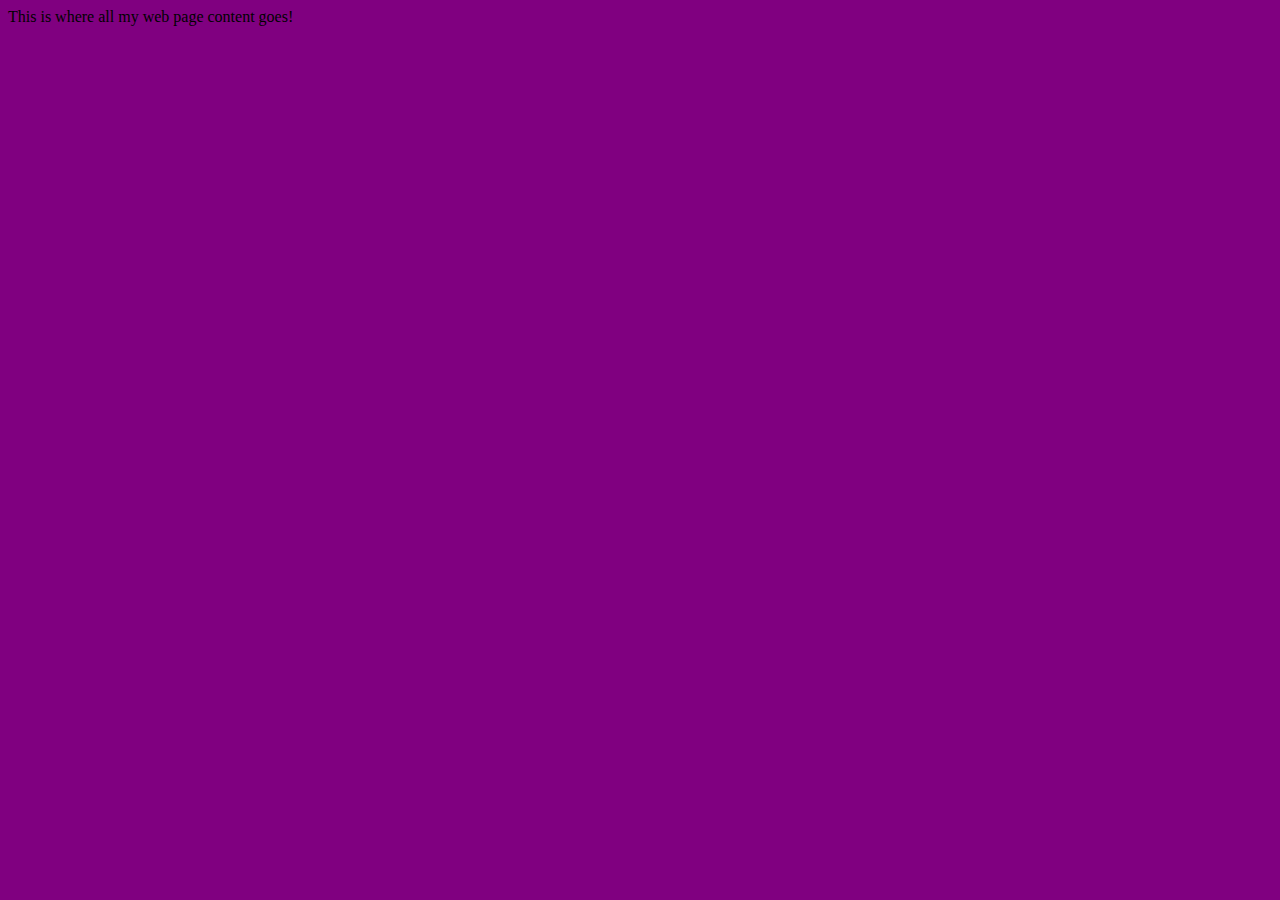
==== index_style.html @ 203424c1 "added basic files" ====
<!doctype html>
<html>
  <head>
    <title>My Page Title</title>
    <!-- link my stylesheets here -->
    <link href="./style.css" rel="stylesheet" type="text/css" />
    <script src="hello.js"></script>
    <style>
      body {
        background: purple;
      }
    </style>
  </head>
  <body>
    <script>
      hello();
    </script>
    This is where all my web page content goes!
  </body>
</html>
---- style.css ----
body {
  background: pink;
}

h1 {
  background: lightblue;
}

#paragraph {
  text-align: center;
  color: red;
}
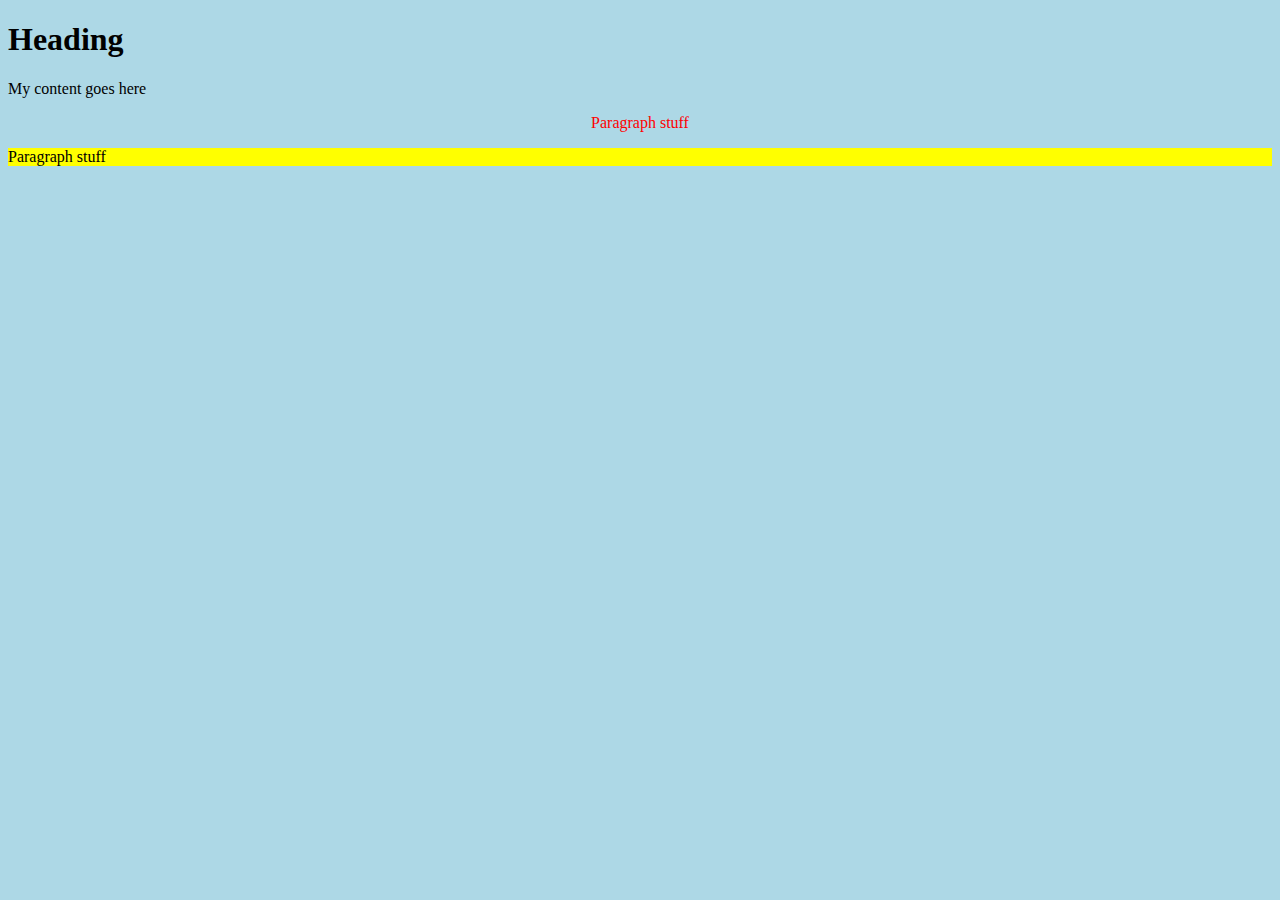
==== commit a371ff22: "added more files" ====
--- a/index_style.html
+++ b/index_style.html
@@ -4,10 +4,9 @@
     <title>My Page Title</title>
     <!-- link my stylesheets here -->
     <link href="./style.css" rel="stylesheet" type="text/css" />
-    <script src="hello.js"></script>
     <style>
       body {
-        background: purple;
+        background: lightblue;
       }
     </style>
   </head>
@@ -15,6 +14,9 @@
     <script>
       hello();
     </script>
-    This is where all my web page content goes!
+    <h1>Heading</h1>
+    <p>My content goes here</p>
+    <p id="myParagraph">Paragraph stuff</p>
+    <p id="mySecondParagraph" class="paragraph">Paragraph stuff</p>
   </body>
 </html>
--- a/style.css
+++ b/style.css
@@ -6,7 +6,20 @@
   background: lightblue;
 }
 
-#paragraph {
+#myParagraph {
   text-align: center;
   color: red;
-}+}
+
+#myButton {
+  color: deeppink;
+}
+
+.buttonStyle {
+  color: green;
+  background: purple;
+}
+
+.paragraph {
+  background: yellow;
+}
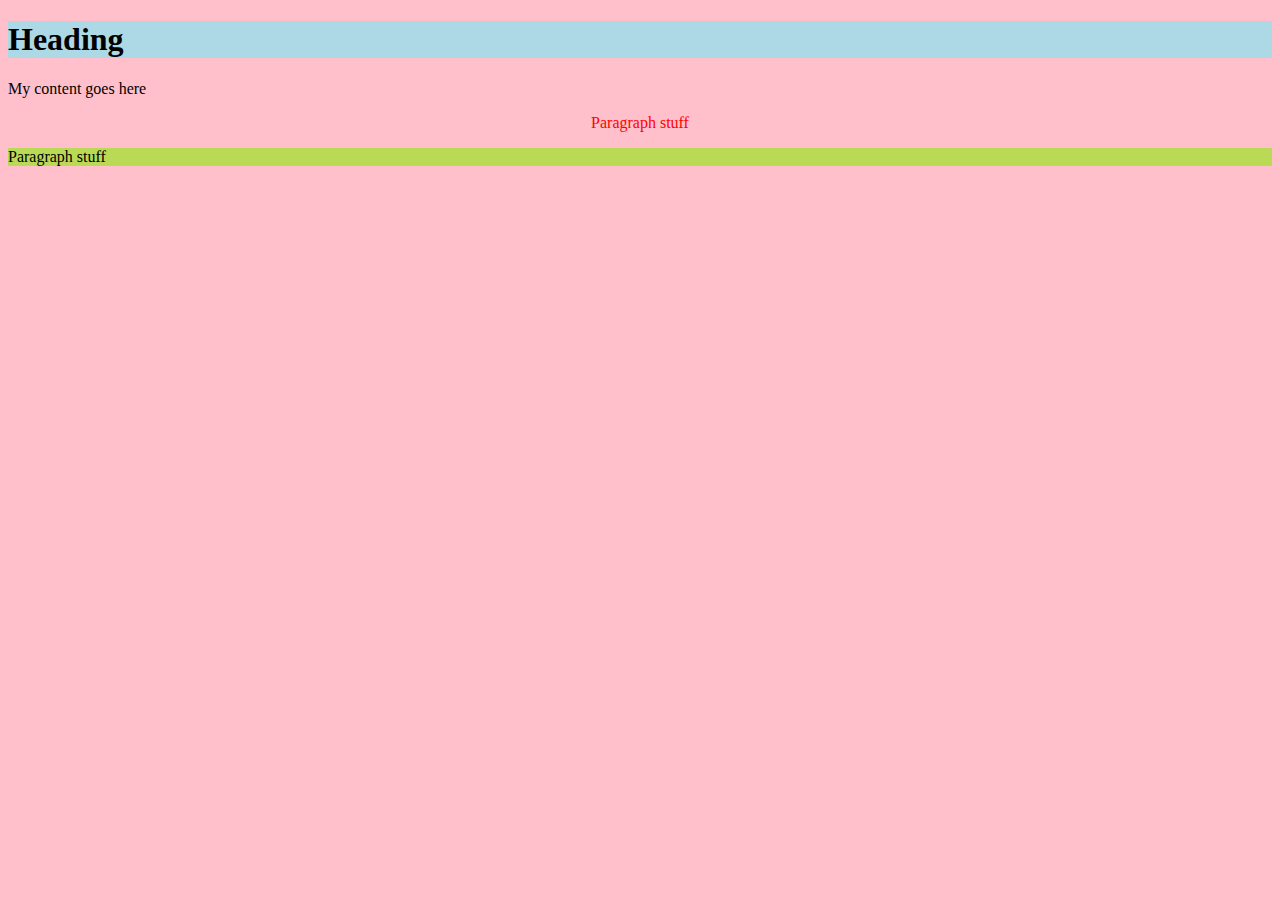
==== commit 752fba93: "updated styling" ====
--- a/index_style.html
+++ b/index_style.html
@@ -3,17 +3,14 @@
   <head>
     <title>My Page Title</title>
     <!-- link my stylesheets here -->
-    <link href="./style.css" rel="stylesheet" type="text/css" />
     <style>
       body {
         background: lightblue;
       }
     </style>
+    <link href="./style.css" rel="stylesheet" type="text/css" />
   </head>
   <body>
-    <script>
-      hello();
-    </script>
     <h1>Heading</h1>
     <p>My content goes here</p>
     <p id="myParagraph">Paragraph stuff</p>
--- a/style.css
+++ b/style.css
@@ -12,7 +12,10 @@
 }
 
 #myButton {
-  color: deeppink;
+  color: lightgreen;
+  background: blue;
+  width: 100%;
+  height: 100px;
 }
 
 .buttonStyle {
@@ -23,3 +26,7 @@
 .paragraph {
   background: yellow;
 }
+
+#mySecondParagraph {
+  background: #bada55;
+}
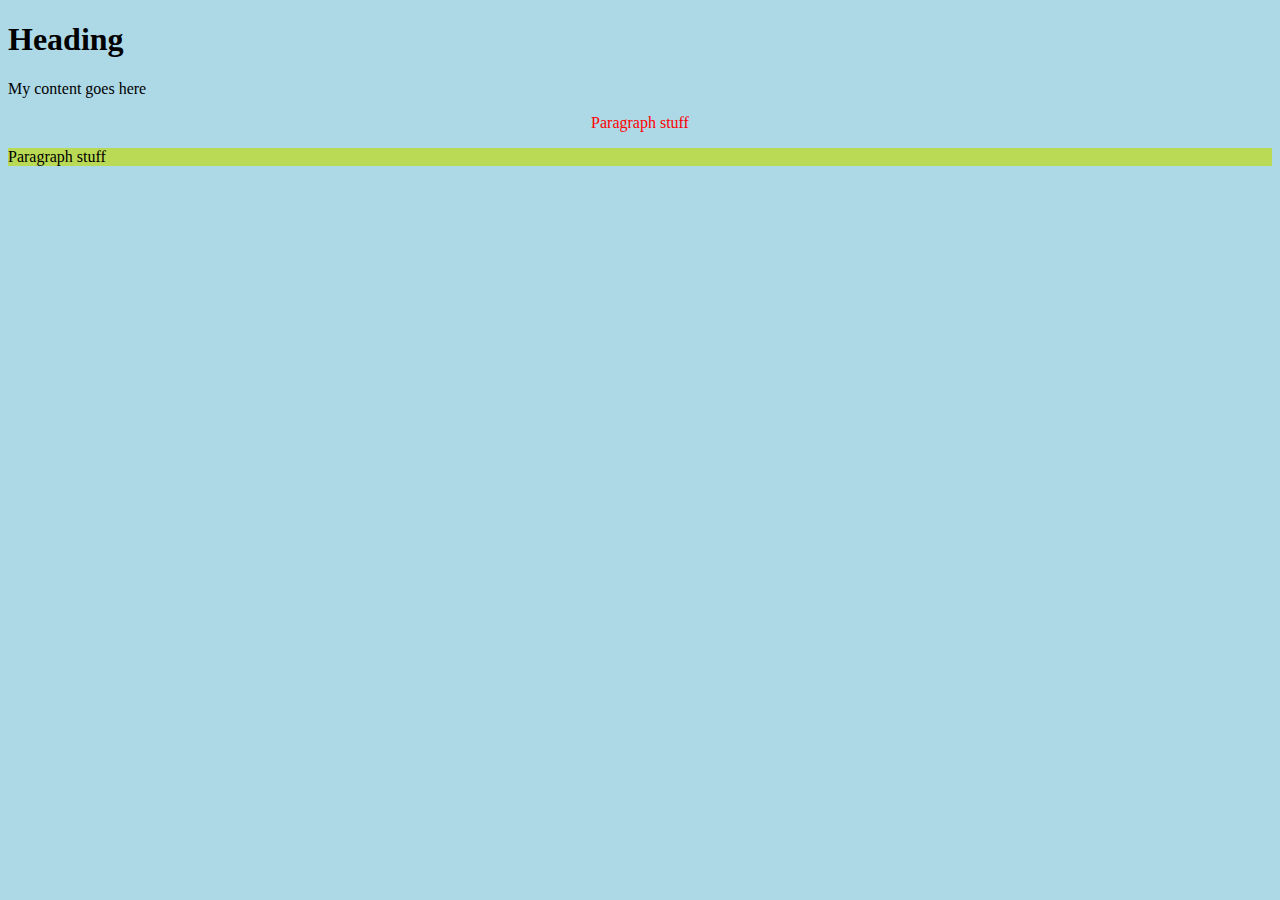
==== commit 4218e890: "added bootstrap" ====
--- a/index_style.html
+++ b/index_style.html
@@ -3,14 +3,14 @@
   <head>
     <title>My Page Title</title>
     <!-- link my stylesheets here -->
-    <style>
-      body {
-        background: lightblue;
-      }
-    </style>
     <link href="./style.css" rel="stylesheet" type="text/css" />
   </head>
   <body>
+    <style>
+        body {
+          background: lightblue;
+        }
+      </style>
     <h1>Heading</h1>
     <p>My content goes here</p>
     <p id="myParagraph">Paragraph stuff</p>
